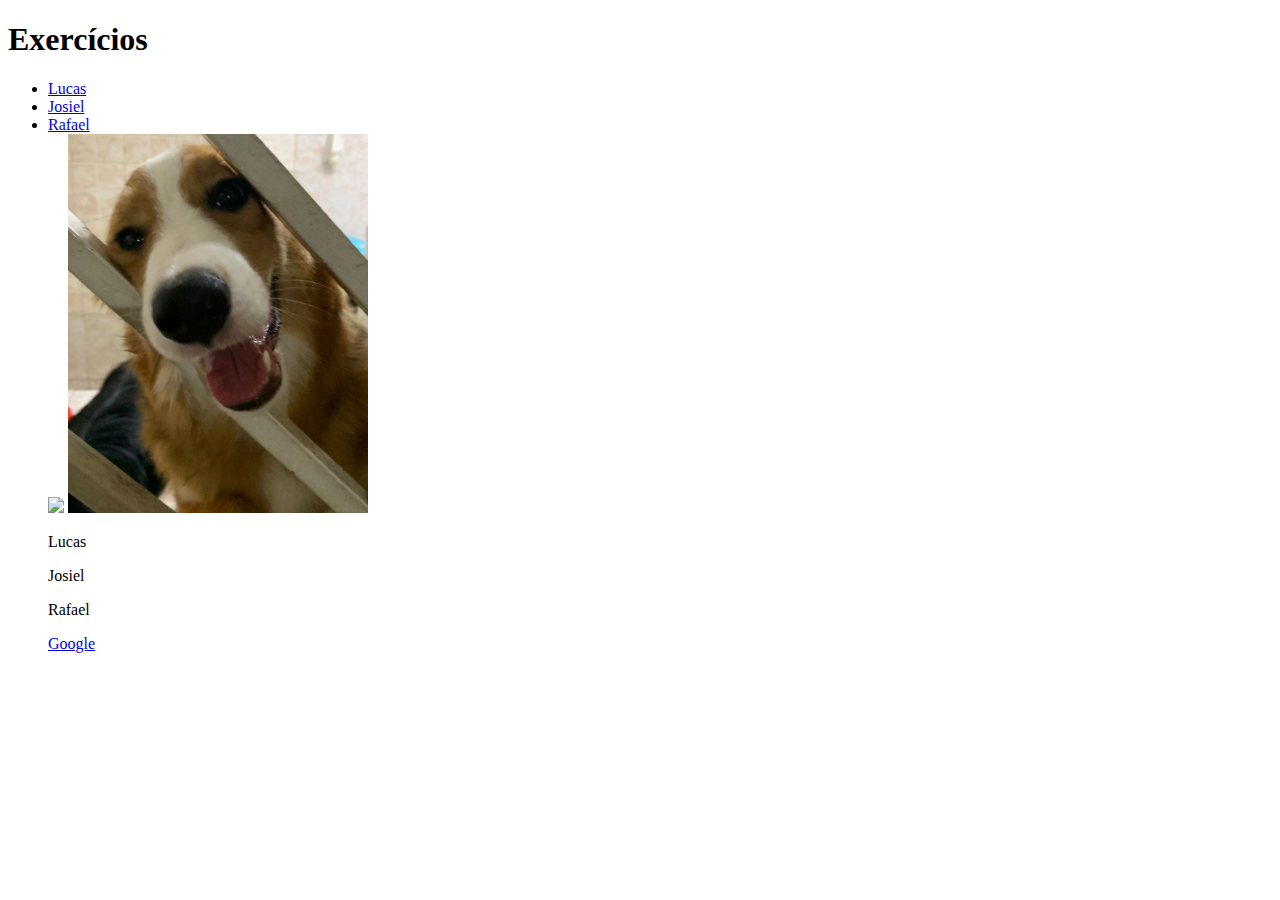
==== fundamentos/bloco-03-introducao-html-e-css/dia-01-html-css-estrutura-de-pagina/index.html @ 568fa7ea "exemplo pagina html" ====
<!DOCTYPE html>
<html lang="pt-br">
  <head>
    <meta charset="UTF-8">
    <title>HTML</title>
  </head>
  <body>
    <h1>Exercícios</h1>
  </body>
  <ul>
    <li><a href="#lucas">Lucas</a></li>
    <li><a href="#josiel">Josiel</a></li>
    <li><a href="#rafael">Rafael</a></li>
    <img src="https://www.alura.com.br/artigos/assets/html-css-js/imagem-1.png" width="300px">
    <img src="kira.jpg" width="300px">
    <p id="lucas">Lucas</p>
    <p id="josiel">Josiel</p>
    <p id="rafael">Rafael</p>
    <a href="https://www.google.com.br/" target="_blank">Google</a>
  </ul>
</html>
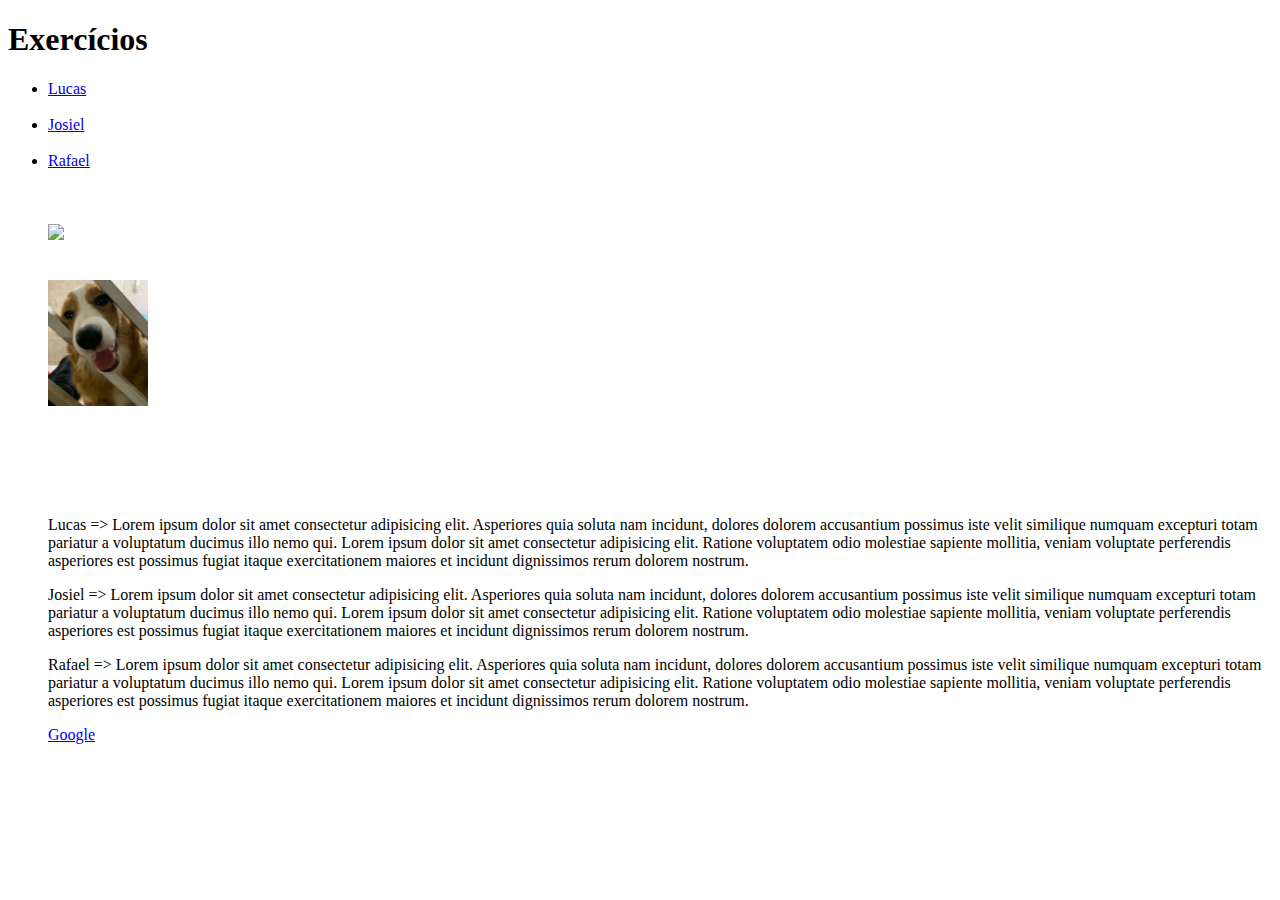
==== commit 5d6bfa10: "Adicionando comentarios e arrumando posicionamento dos textos e imagens" ====
--- a/fundamentos/bloco-03-introducao-html-e-css/dia-01-html-css-estrutura-de-pagina/index.html
+++ b/fundamentos/bloco-03-introducao-html-e-css/dia-01-html-css-estrutura-de-pagina/index.html
@@ -6,16 +6,41 @@
   </head>
   <body>
     <h1>Exercícios</h1>
-  </body>
+
+     <!-- Exercícios 1 -->
+    <!-- - Crie uma lista das pessoas que você já fez amizade na Trybe -->
+  
   <ul>
     <li><a href="#lucas">Lucas</a></li>
+    <br>
     <li><a href="#josiel">Josiel</a></li>
+    <br>
     <li><a href="#rafael">Rafael</a></li>
-    <img src="https://www.alura.com.br/artigos/assets/html-css-js/imagem-1.png" width="300px">
-    <img src="kira.jpg" width="300px">
-    <p id="lucas">Lucas</p>
-    <p id="josiel">Josiel</p>
-    <p id="rafael">Rafael</p>
+    
+    <!-- - Adicione uma imagem que venha de uma URL externa. -->
+    <br>
+    <br>
+    <br>
+    <img src="https://www.alura.com.br/artigos/assets/html-css-js/imagem-1.png" atl="Logo HTML" width="100px">
+    <br>
+    <br>
+    <br>
+    <!-- - Adicione uma imagem que está no seu computador, local -->
+    <img src="imagens/kira.jpg" alt="Minha cachorrinha border collie, Kira" width="100px">
+    <br>
+    <br>
+    <br>
+    <br>
+    <br>
+    <br>
+    <!-- Exercícios 2 - Continue o exemplo anterior -->
+    <!-- 1 - Crie um parágrafo para cada pessoa da sua lista -->
+    <p id="lucas">Lucas => Lorem ipsum dolor sit amet consectetur adipisicing elit. Asperiores quia soluta nam incidunt, dolores dolorem accusantium possimus iste velit similique numquam excepturi totam pariatur a voluptatum ducimus illo nemo qui. Lorem ipsum dolor sit amet consectetur adipisicing elit. Ratione voluptatem odio molestiae sapiente mollitia, veniam voluptate perferendis asperiores est possimus fugiat itaque exercitationem maiores et incidunt dignissimos rerum dolorem nostrum.</p>
+    <p id="josiel">Josiel => Lorem ipsum dolor sit amet consectetur adipisicing elit. Asperiores quia soluta nam incidunt, dolores dolorem accusantium possimus iste velit similique numquam excepturi totam pariatur a voluptatum ducimus illo nemo qui. Lorem ipsum dolor sit amet consectetur adipisicing elit. Ratione voluptatem odio molestiae sapiente mollitia, veniam voluptate perferendis asperiores est possimus fugiat itaque exercitationem maiores et incidunt dignissimos rerum dolorem nostrum.</p>
+    <p id="rafael">Rafael => Lorem ipsum dolor sit amet consectetur adipisicing elit. Asperiores quia soluta nam incidunt, dolores dolorem accusantium possimus iste velit similique numquam excepturi totam pariatur a voluptatum ducimus illo nemo qui. Lorem ipsum dolor sit amet consectetur adipisicing elit. Ratione voluptatem odio molestiae sapiente mollitia, veniam voluptate perferendis asperiores est possimus fugiat itaque exercitationem maiores et incidunt dignissimos rerum dolorem nostrum.</p>
+    <!-- 2 - Crie um link entre a sua lista e os parágrafos de pessoas -->
+    <!-- 3 - Crie um link para a página do Google -->
     <a href="https://www.google.com.br/" target="_blank">Google</a>
   </ul>
+</body>
 </html>